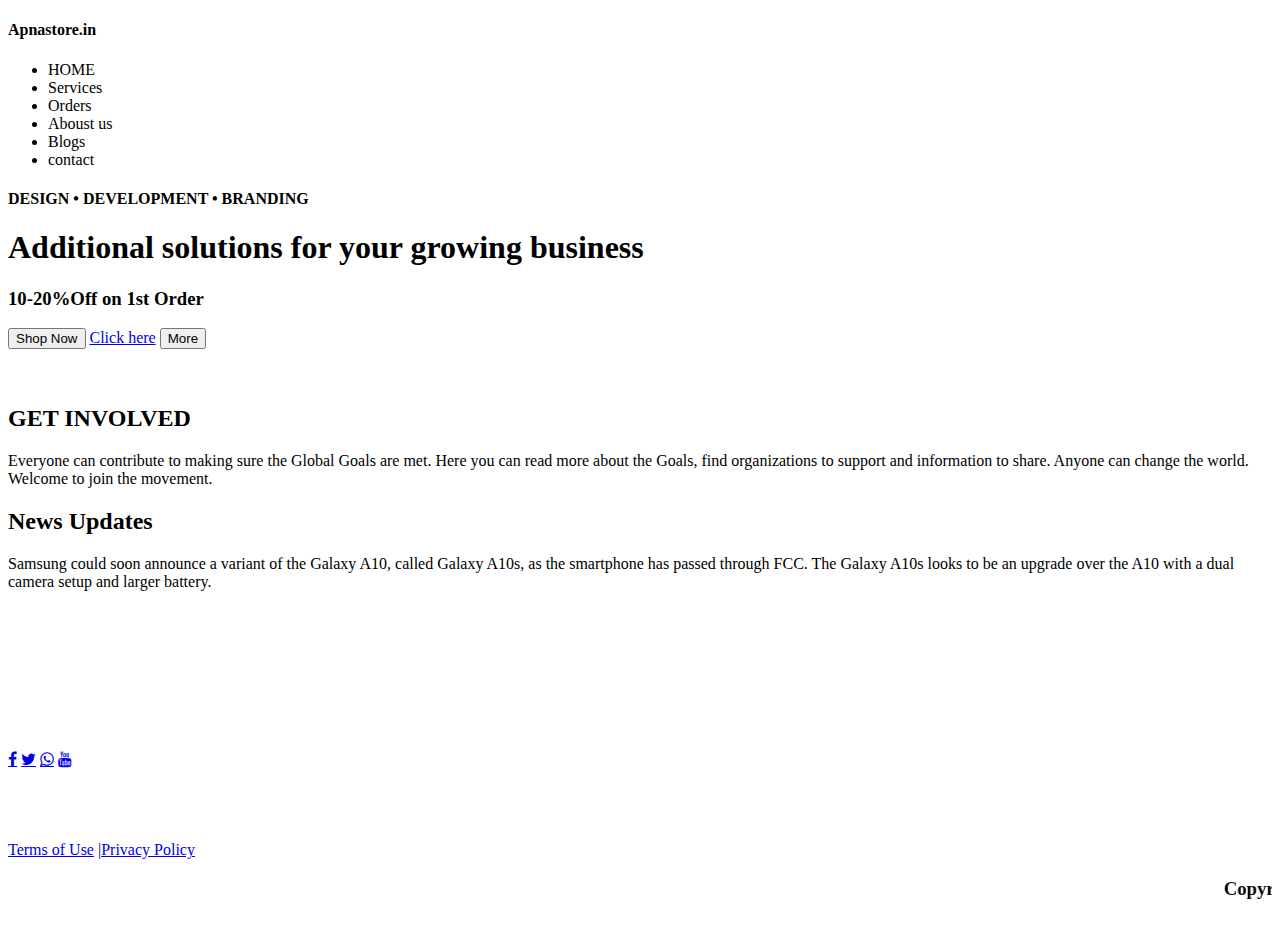
==== index.html @ 95e2ea4c "first commit" ====
<!DOCTYPE html>
<html>
<head>
	<title></title>
	<link rel="stylesheet" type="text/css" href="/home/cgi/Downloads/Assignment/css/style.css">
		 
		  
</head>
<body>

	<div class="bgimage">
		<div class="menu">
			
			<div class="leftmenu">
				<h4> Apnastore.in</h4>
			</div>

			<div class="rightmenu">
				<ul>
					<li id="fisrtlist"> HOME</li>
					<li> Services </li>
					<li> Orders</li>
					<li> Aboust us</li>
					<li>  Blogs </li>
					<li>contact</li>
					<div class="search-container">
   
				</ul>
			</div>

		</div>


		<div class="text">
			<h4> DESIGN • DEVELOPMENT • BRANDING </h4>
			<h1> Additional solutions for your growing business</h1>
			<h3> 10-20%Off on 1st Order</h3>
			<button id="buttonone"> Shop Now</button>
			<a href="https://www.myntra.com" id="buttonone">Click here</a>

			<button id="buttontwo"> More </button> 
		</div>

<br>
<br>

		<div class="article1">
    <h2>GET INVOLVED</h2>
    <p>
Everyone can contribute to making sure the Global Goals are met. Here you can read more about the Goals, find organizations to support and information to share. Anyone can change the world. Welcome to join the movement.</p>
  </div>

		<div class="article">
    <h2>News Updates</h2>
    <p>Samsung could soon announce a variant of the Galaxy A10, called Galaxy A10s, as the smartphone has passed through FCC. The Galaxy A10s looks to be an upgrade over the A10 with a dual camera setup and larger battery.</p>
  </div>

		       </div>
		       <br>
		       




      
     
     <br>
     <br>
     <br> 
	<footer>
		<link rel="stylesheet" href="https://cdnjs.cloudflare.com/ajax/libs/font-awesome/4.7.0/css/font-awesome.min.css">
<br>
<br>
<br>
<br>
<div id="social">
<a href="https://www.facebook.com/" class="fa fa-facebook"></a>
<a href="https://www.twitter.com/" class="fa fa-twitter"></a>
<a href="https://www.whatsapp.com/" class="fa fa-whatsapp"></a>
<a href="https://www.youtube.com/" class="fa fa-youtube"></a>

</div>
<br>
<br>
<br>
<br>
<div id="Copyrights">
<nav><a href="https://www.google.com">Terms of Use</a> |<a href="#">Privacy Policy</a></div>
<marquee><h3>
Copyrights © 2019 .All Rights Reserved by Shiv Singh ,No part of this publication may be reproduced, distributed, or transmitted in any form or by any means, including photocopying, recording, or other electronic or mechanical methods, without the prior written permission of the publisher, except in the case of brief quotations embodied in critical reviews and certain other noncommercial uses permitted by copyright law. </h3></marquee><br>
</div>
	</footer>


</body>

</html>
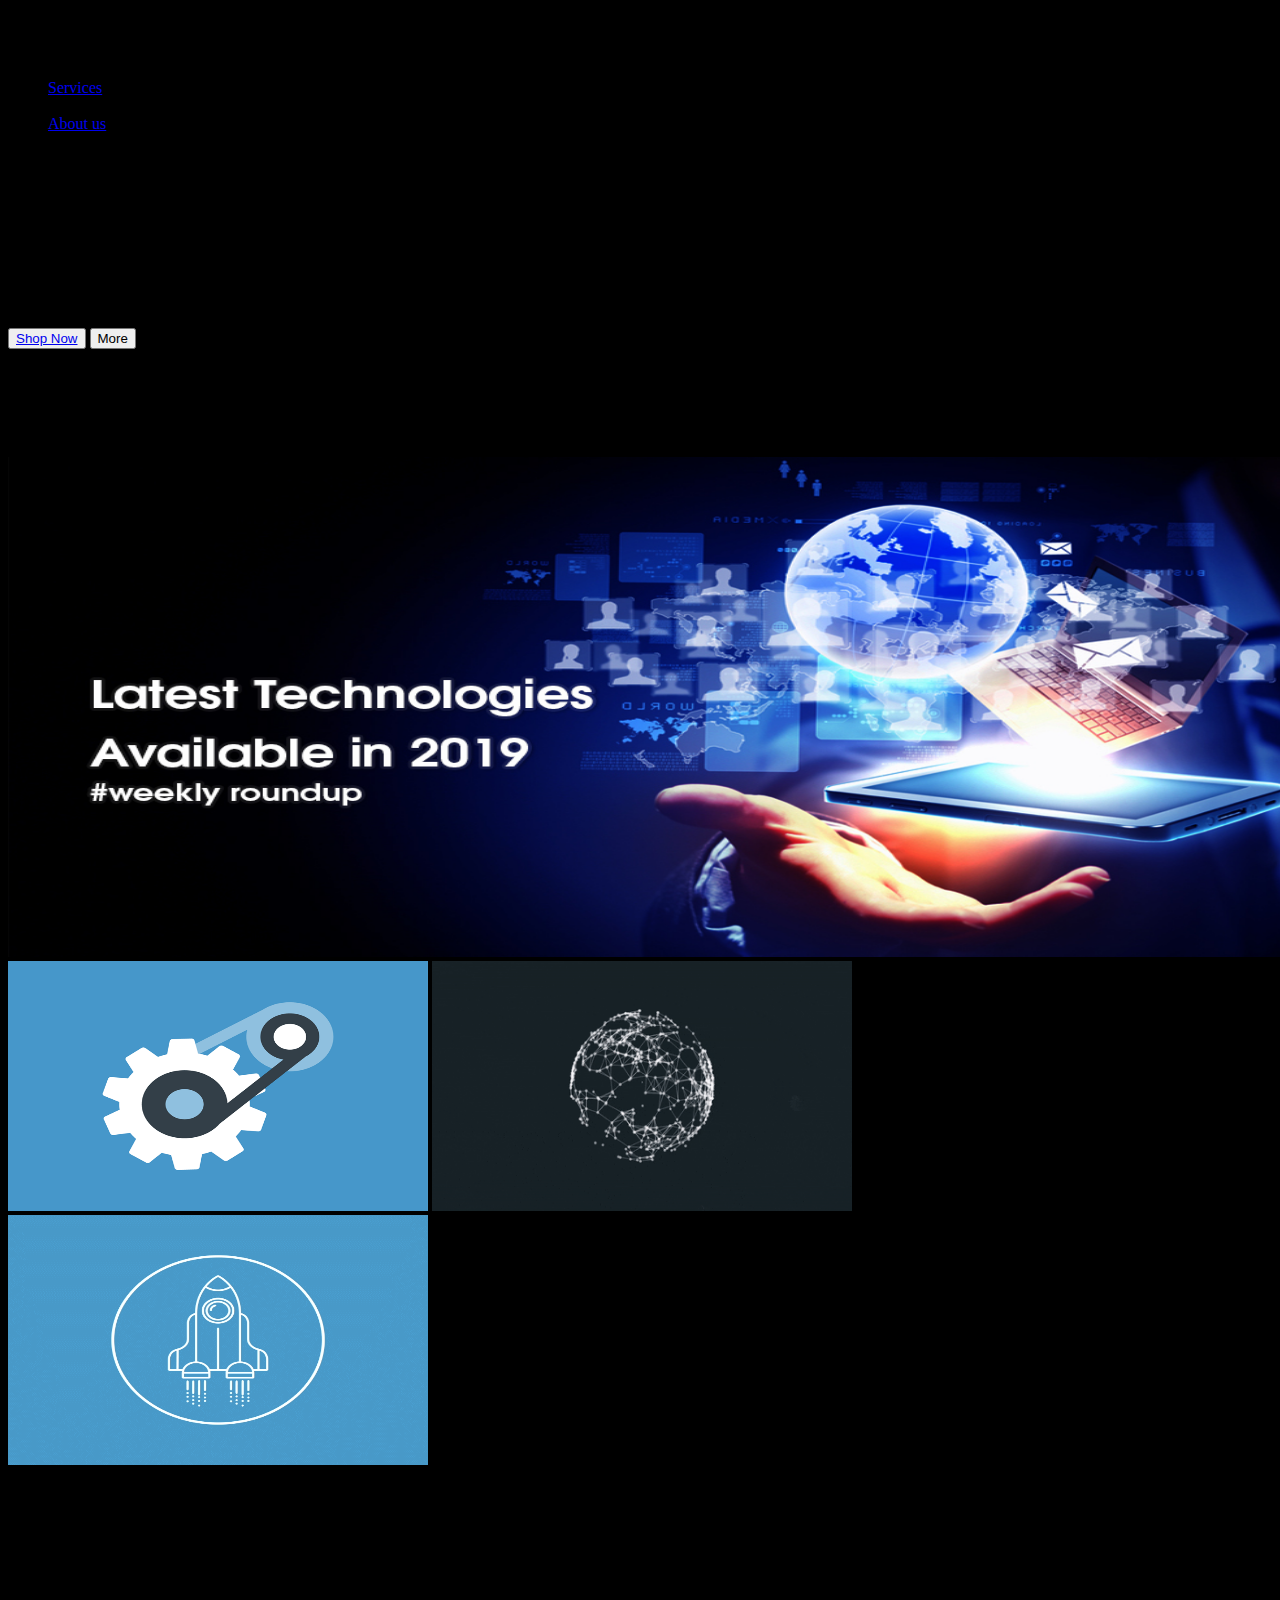
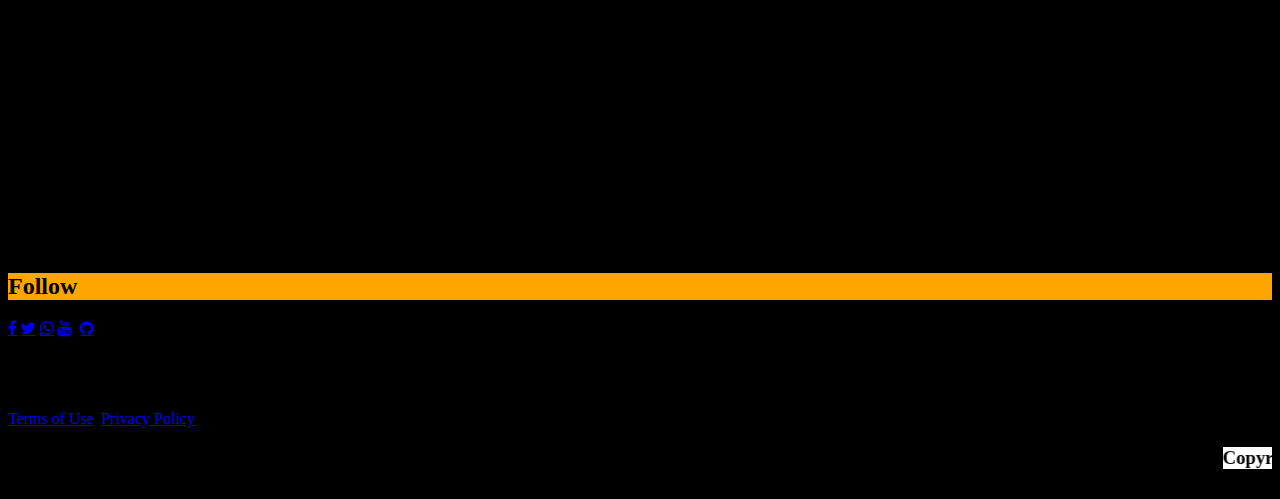
==== commit 6cf17b7c: "updates" ====
--- a/index.html
+++ b/index.html
@@ -1,26 +1,27 @@
 <!DOCTYPE html>
 <html>
 <head>
-	<title></title>
+	<title>my assignment apnastore</title>
 	<link rel="stylesheet" type="text/css" href="/home/cgi/Downloads/Assignment/css/style.css">
 		 
 		  
 </head>
-<body>
-
-	<div class="bgimage">
-		<div class="menu">
+<body style="background-color: black">
+	<!---menu-->
+	<div class="bgimage">          
+			<div class="menu">
 			
 			<div class="leftmenu">
+				<!---logo-->
 				<h4> Apnastore.in</h4>
 			</div>
 
 			<div class="rightmenu">
 				<ul>
 					<li id="fisrtlist"> HOME</li>
-					<li> Services </li>
+					<li> <a href="about.html">Services</a> </li>
 					<li> Orders</li>
-					<li> Aboust us</li>
+					<li><a href="about.html"> About us</a></li>
 					<li>  Blogs </li>
 					<li>contact</li>
 					<div class="search-container">
@@ -30,26 +31,42 @@
 
 		</div>
 
-
+        <!---main-->
 		<div class="text">
 			<h4> DESIGN • DEVELOPMENT • BRANDING </h4>
 			<h1> Additional solutions for your growing business</h1>
 			<h3> 10-20%Off on 1st Order</h3>
-			<button id="buttonone"> Shop Now</button>
-			<a href="https://www.myntra.com" id="buttonone">Click here</a>
+			<button id="buttonone"> <a href="https;//www.google.com">Shop Now </a></button>
+			
 
 			<button id="buttontwo"> More </button> 
 		</div>
 
+         
+         <!---listimages-->  <br>
+           <br>
+           <br>
+           <br>
+		 <br>
+		 <div class="row"> 
+  <div class="column">
+    <br>
+    
+    <img src="2.jpg" width="1300px" height="500px">
+    <img src="10.gif" height="250px" width="420px">
+    <img src="9.gif" height="250px" width="420px">
+    <img src="8.gif" height="250px" width="420px">
+  </div>
+ 
 <br>
-<br>
-
+<!---INFO-->
 		<div class="article1">
     <h2>GET INVOLVED</h2>
     <p>
 Everyone can contribute to making sure the Global Goals are met. Here you can read more about the Goals, find organizations to support and information to share. Anyone can change the world. Welcome to join the movement.</p>
   </div>
 
+		<!---ARTICLE-->
 		<div class="article">
     <h2>News Updates</h2>
     <p>Samsung could soon announce a variant of the Galaxy A10, called Galaxy A10s, as the smartphone has passed through FCC. The Galaxy A10s looks to be an upgrade over the A10 with a dual camera setup and larger battery.</p>
@@ -67,30 +84,35 @@
      <br>
      <br>
      <br> 
+<!---FOOTER AREA starts-->
+
 	<footer>
 		<link rel="stylesheet" href="https://cdnjs.cloudflare.com/ajax/libs/font-awesome/4.7.0/css/font-awesome.min.css">
 <br>
 <br>
 <br>
 <br>
-<div id="social">
+<div class ="social">
+	<h2 style="background-color:orange">Follow</h2>
 <a href="https://www.facebook.com/" class="fa fa-facebook"></a>
 <a href="https://www.twitter.com/" class="fa fa-twitter"></a>
 <a href="https://www.whatsapp.com/" class="fa fa-whatsapp"></a>
 <a href="https://www.youtube.com/" class="fa fa-youtube"></a>
+<a href="https://www.flicker.com/" class="fa fa-flicker"></a>
+<a href="https://www.github.com/" class="fa fa-github"></a>
 
 </div>
 <br>
 <br>
 <br>
 <br>
-<div id="Copyrights">
+<div class="Copyrights">
 <nav><a href="https://www.google.com">Terms of Use</a> |<a href="#">Privacy Policy</a></div>
-<marquee><h3>
+<marquee><h3 style="background-color: white">
 Copyrights © 2019 .All Rights Reserved by Shiv Singh ,No part of this publication may be reproduced, distributed, or transmitted in any form or by any means, including photocopying, recording, or other electronic or mechanical methods, without the prior written permission of the publisher, except in the case of brief quotations embodied in critical reviews and certain other noncommercial uses permitted by copyright law. </h3></marquee><br>
 </div>
 	</footer>
-
+<!---FOOTER AREA end-->
 
 </body>
 
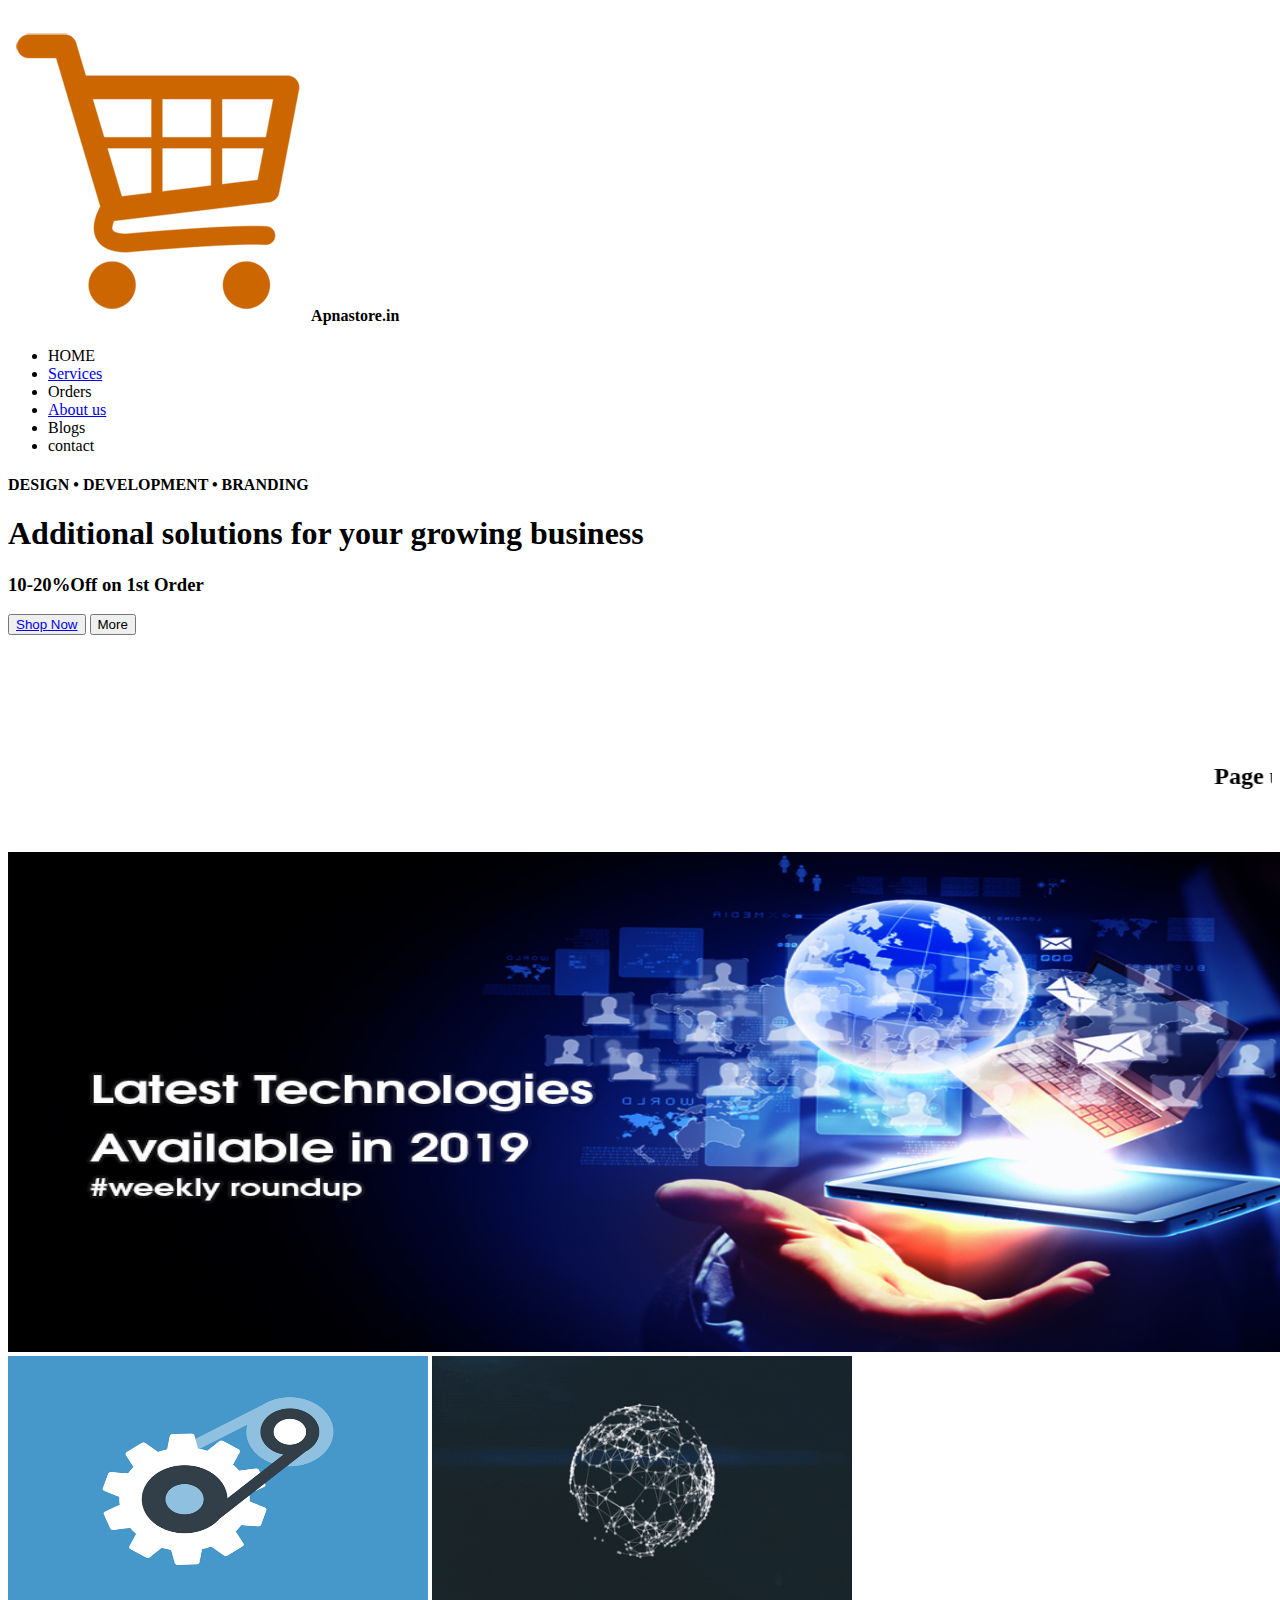
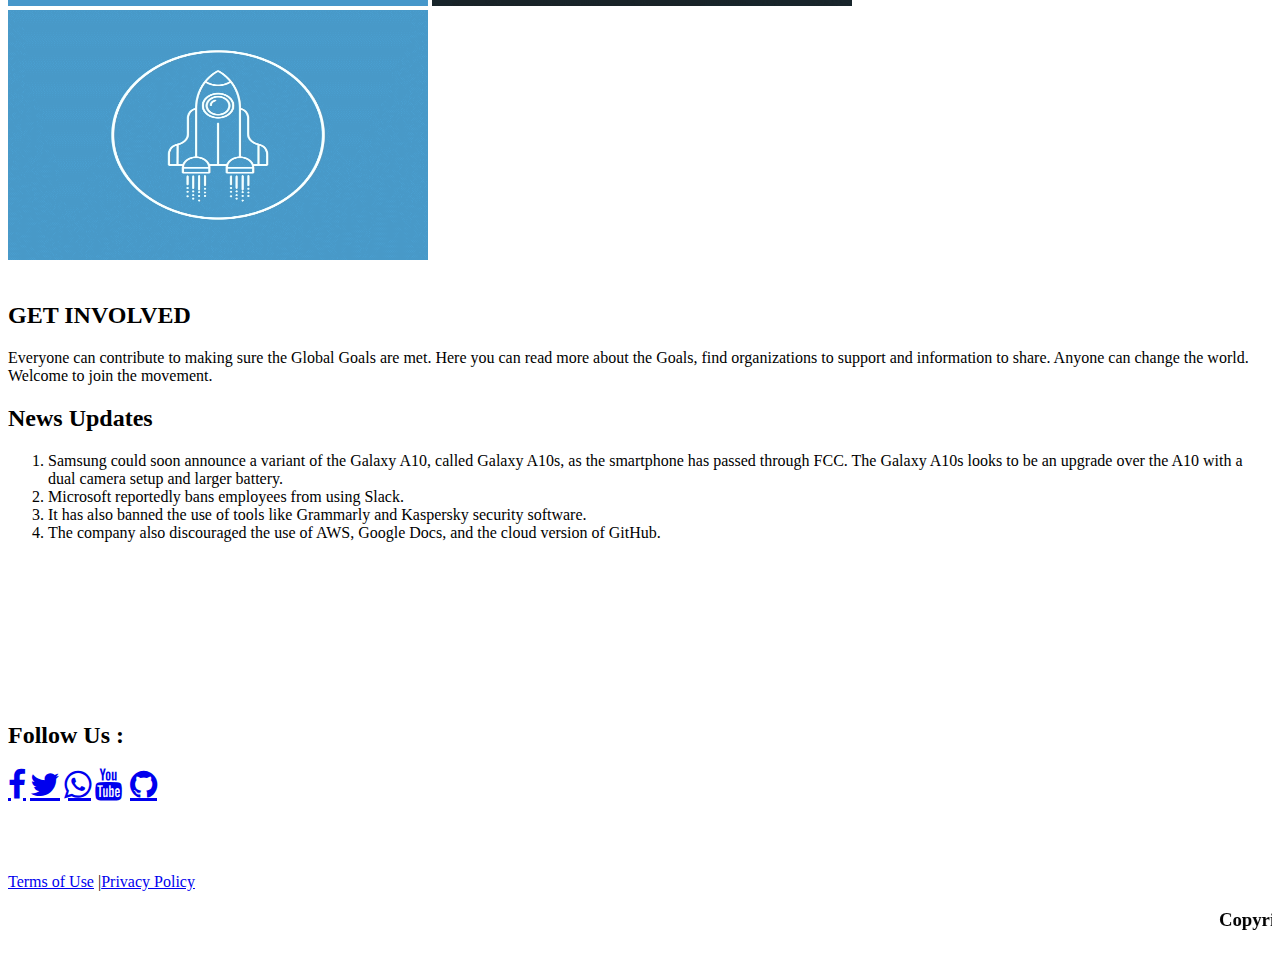
==== commit 65f27151: "update2" ====
--- a/index.html
+++ b/index.html
@@ -1,24 +1,24 @@
 <!DOCTYPE html>
 <html>
 <head>
-	<title>my assignment apnastore</title>
+	<title>my assignment</title>
 	<link rel="stylesheet" type="text/css" href="/home/cgi/Downloads/Assignment/css/style.css">
 		 
 		  
 </head>
-<body style="background-color: black">
+<body>
 	<!---menu-->
 	<div class="bgimage">          
 			<div class="menu">
 			
 			<div class="leftmenu">
 				<!---logo-->
-				<h4> Apnastore.in</h4>
+				<h4><a href="about.html"><img class="img1" src="img/roc.png" ></a> Apnastore.in</h4>
 			</div>
 
 			<div class="rightmenu">
 				<ul>
-					<li id="fisrtlist"> HOME</li>
+					<li class="fisrtlist"> HOME</li>
 					<li> <a href="about.html">Services</a> </li>
 					<li> Orders</li>
 					<li><a href="about.html"> About us</a></li>
@@ -42,20 +42,23 @@
 			<button id="buttontwo"> More </button> 
 		</div>
 
-         
+        
          <!---listimages-->  <br>
            <br>
            <br>
            <br>
+           <br>
+           <br>
+           <h2><marquee>Page under construction. Sorry for the inconvenience Please try after some time!!!!!!!!!!</marquee></h2>
 		 <br>
 		 <div class="row"> 
   <div class="column">
     <br>
     
-    <img src="2.jpg" width="1300px" height="500px">
-    <img src="10.gif" height="250px" width="420px">
-    <img src="9.gif" height="250px" width="420px">
-    <img src="8.gif" height="250px" width="420px">
+    <img src="img/2.jpg" width="1300px" height="500px">
+    <img src="img/10.gif" height="250px" width="420px">
+    <img src="img/9.gif" height="250px" width="420px">
+    <img src="img/8.gif" height="250px" width="420px">
   </div>
  
 <br>
@@ -69,7 +72,11 @@
 		<!---ARTICLE-->
 		<div class="article">
     <h2>News Updates</h2>
-    <p>Samsung could soon announce a variant of the Galaxy A10, called Galaxy A10s, as the smartphone has passed through FCC. The Galaxy A10s looks to be an upgrade over the A10 with a dual camera setup and larger battery.</p>
+    <ol>
+    	<li>Samsung could soon announce a variant of the Galaxy A10, called Galaxy A10s, as the smartphone has passed through FCC. The Galaxy A10s looks to be an upgrade over the A10 with a dual camera setup and larger battery.</li>
+    	<li>Microsoft reportedly bans employees from using Slack.</li>
+        <li>It has also banned the use of tools like Grammarly and Kaspersky security software.</li>
+<li>The company also discouraged the use of AWS, Google Docs, and the cloud version of GitHub.</li></ol>
   </div>
 
 		       </div>
@@ -91,15 +98,16 @@
 <br>
 <br>
 <br>
+
 <br>
 <div class ="social">
-	<h2 style="background-color:orange">Follow</h2>
-<a href="https://www.facebook.com/" class="fa fa-facebook"></a>
-<a href="https://www.twitter.com/" class="fa fa-twitter"></a>
-<a href="https://www.whatsapp.com/" class="fa fa-whatsapp"></a>
-<a href="https://www.youtube.com/" class="fa fa-youtube"></a>
-<a href="https://www.flicker.com/" class="fa fa-flicker"></a>
-<a href="https://www.github.com/" class="fa fa-github"></a>
+	<h2 >Follow Us :</h2>
+<a href="https://www.facebook.com/" class="fa fa-facebook fa-2x" ></a>
+<a href="https://www.twitter.com/" class="fa fa-twitter fa-2x"></a>
+<a href="https://www.whatsapp.com/" class="fa fa-whatsapp fa-2x"></a>
+<a href="https://www.youtube.com/" class="fa fa-youtube fa-2x"></a>
+<a href="https://www.flicker.com/" class="fa fa-flicker fa-2x"></a>
+<a href="https://www.github.com/" class="fa fa-github fa-2x"></a>
 
 </div>
 <br>
@@ -108,7 +116,7 @@
 <br>
 <div class="Copyrights">
 <nav><a href="https://www.google.com">Terms of Use</a> |<a href="#">Privacy Policy</a></div>
-<marquee><h3 style="background-color: white">
+<marquee><h3>
 Copyrights © 2019 .All Rights Reserved by Shiv Singh ,No part of this publication may be reproduced, distributed, or transmitted in any form or by any means, including photocopying, recording, or other electronic or mechanical methods, without the prior written permission of the publisher, except in the case of brief quotations embodied in critical reviews and certain other noncommercial uses permitted by copyright law. </h3></marquee><br>
 </div>
 	</footer>
